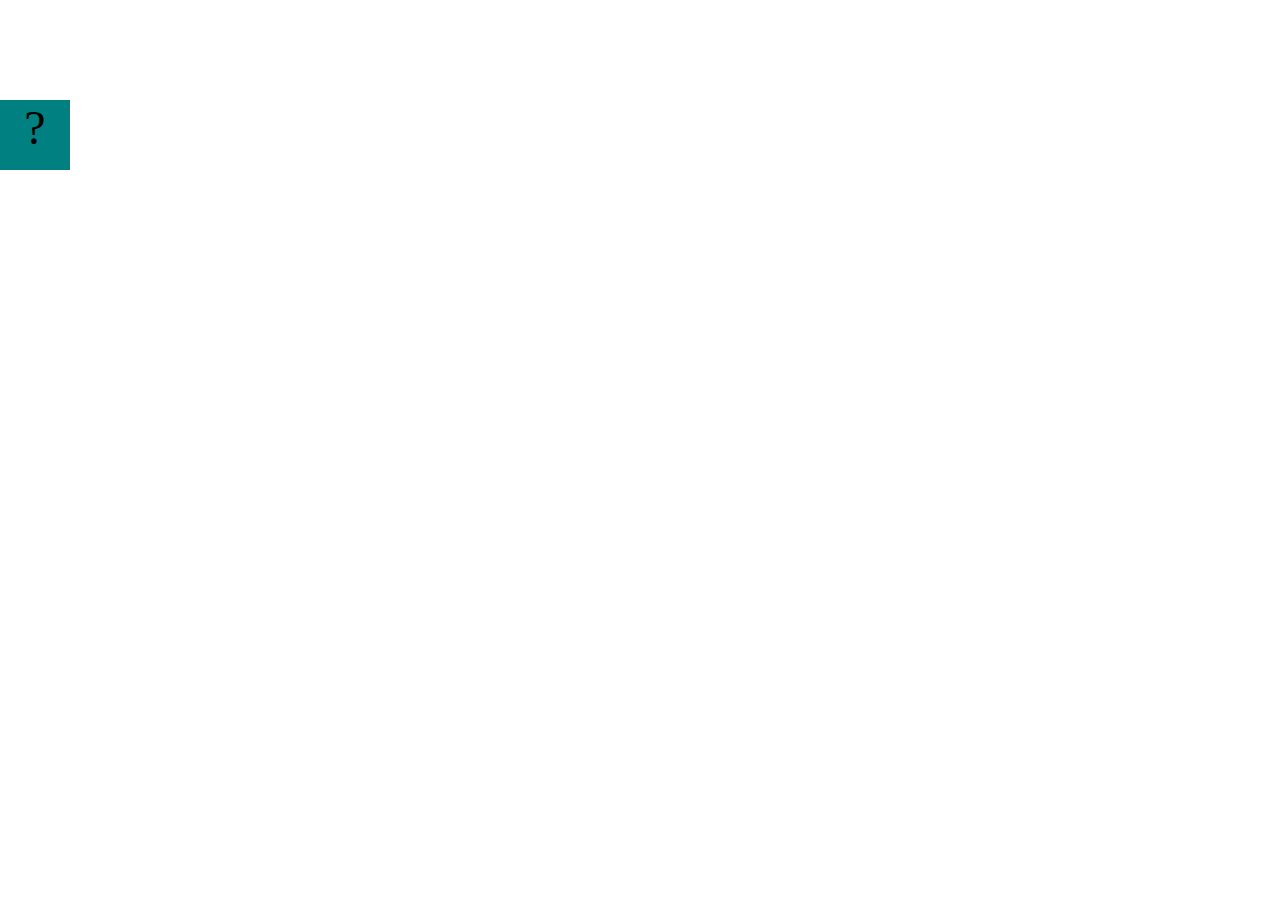
==== projects/bouncing-box/index.html @ 4ac60bd9 "Initial commit" ====
<!DOCTYPE html>
<html>

<head>
	<meta charset="utf-8">
	<title>Bouncing Box</title>
	<script src="jquery.min.js"></script>
	<style>
		.box {
			width: 70px;
			height: 70px;
			background-color: teal;
			font-size: 300%;
			text-align: center;
			user-select: none;
			display: block;
			position: absolute;
			top: 100px;
			/* Change me! */
			left: 0px;
		}

		.board {
			height: 100vh;
		}
	</style>
	<!-- 	<script src="//cdnjs.cloudflare.com/ajax/libs/jquery/2.1.1/jquery.min.js"></script> -->

</head>

<body class="board">
	<!-- HTML for the box -->
	<div class="box">?</div>

	<script>
		(function () {
			'use strict'
			/* global jQuery */

			//////////////////////////////////////////////////////////////////
			/////////////////// SETUP DO NOT DELETE //////////////////////////
			//////////////////////////////////////////////////////////////////

			var box = jQuery('.box');	// reference to the HTML .box element
			var board = jQuery('.board');	// reference to the HTML .board element
			var boardWidth = board.width();	// the maximum X-Coordinate of the screen

			// Every 50 milliseconds, call the update Function (see below)
			setInterval(update, 50);

			// Every time the box is clicked, call the handleBoxClick Function (see below)
			box.on('click', handleBoxClick);

			// moves the Box to a new position on the screen along the X-Axis
			function moveBoxTo(newPositionX) {
				box.css("left", newPositionX);
			}

			// changes the text displayed on the Box
			function changeBoxText(newText) {
				box.text(newText);
			}

			//////////////////////////////////////////////////////////////////
			/////////////////// YOUR CODE BELOW HERE /////////////////////////
			//////////////////////////////////////////////////////////////////

			// TODO 2 - Variable declarations 



			/* 
			This Function will be called 20 times/second. Each time it is called,
			it should move the Box to a new location. If the box drifts off the screen
			turn it around! 
			*/
			function update() {


			};

			/* 
			This Function will be called each time the box is clicked. Each time it is called,
			it should increase the points total, increase the speed, and move the box to
			the left side of the screen.
			*/
			function handleBoxClick() {


			};





		})();
	</script>
</body>

</html>
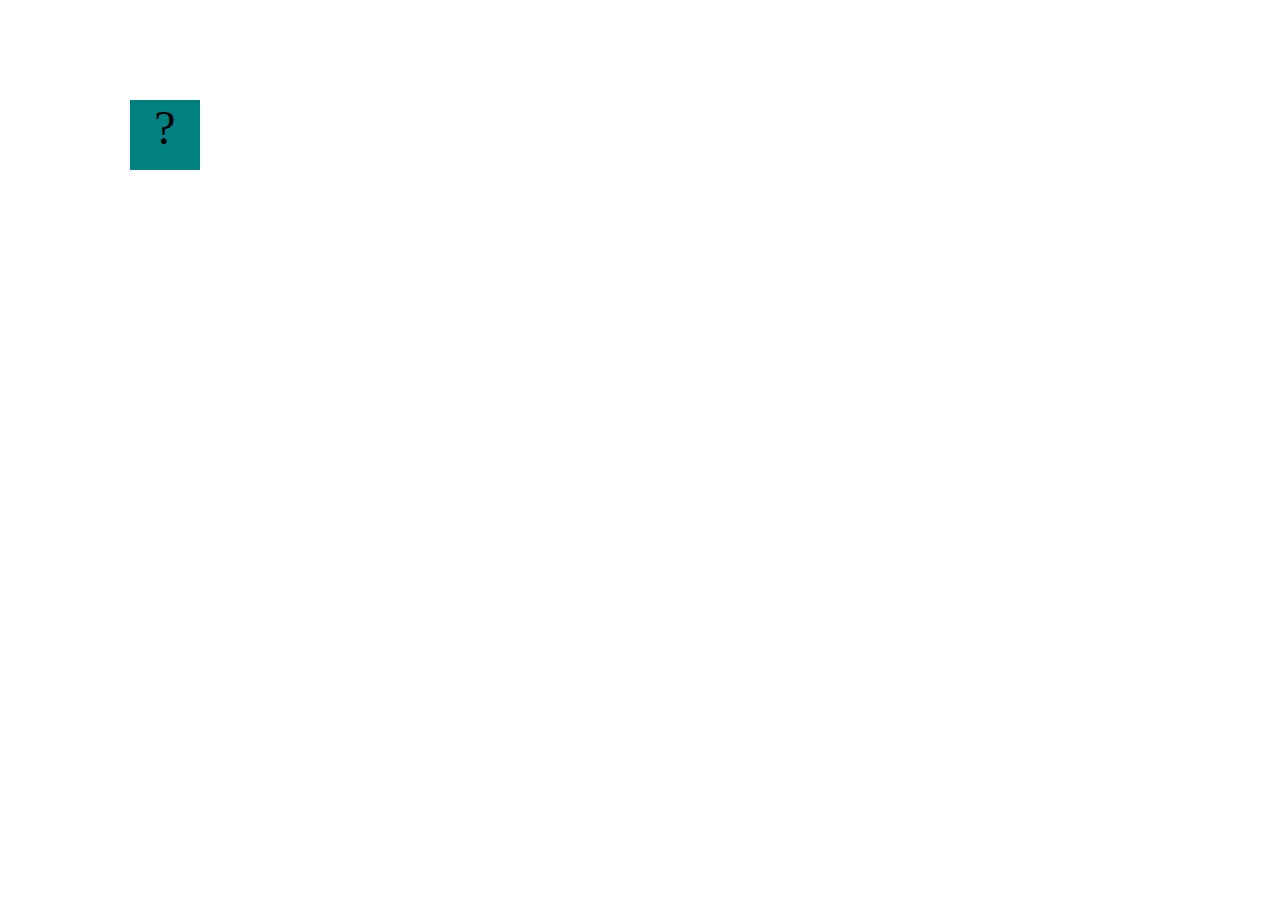
==== commit b7788531: "add bouncing-box" ====
--- a/projects/bouncing-box/index.html
+++ b/projects/bouncing-box/index.html
@@ -66,8 +66,9 @@
 			//////////////////////////////////////////////////////////////////
 
 			// TODO 2 - Variable declarations 
-
-
+			var positionX = 0;
+			var points = 0;
+			var speed = 10;
 
 			/* 
 			This Function will be called 20 times/second. Each time it is called,
@@ -76,7 +77,18 @@
 			*/
 			function update() {
 
+					
+					positionX = positionX + speed;
+					moveBoxTo(positionX);
+					if (positionX > boardWidth)
+					{
+						speed = speed * -1;
+					}
 
+
+					if( positionX < 0){
+						speed = speed * -1;
+					}
 			};
 
 			/* 
@@ -85,8 +97,16 @@
 			the left side of the screen.
 			*/
 			function handleBoxClick() {
-
-
+				positionX = 0;
+				points = points + 1;
+				changeBoxText(points);
+				
+				if(speed > 0){
+				speed = speed + 3;
+				}
+				else if(speed < 0){
+					speed = speed - 3;
+				}
 			};
 
 
